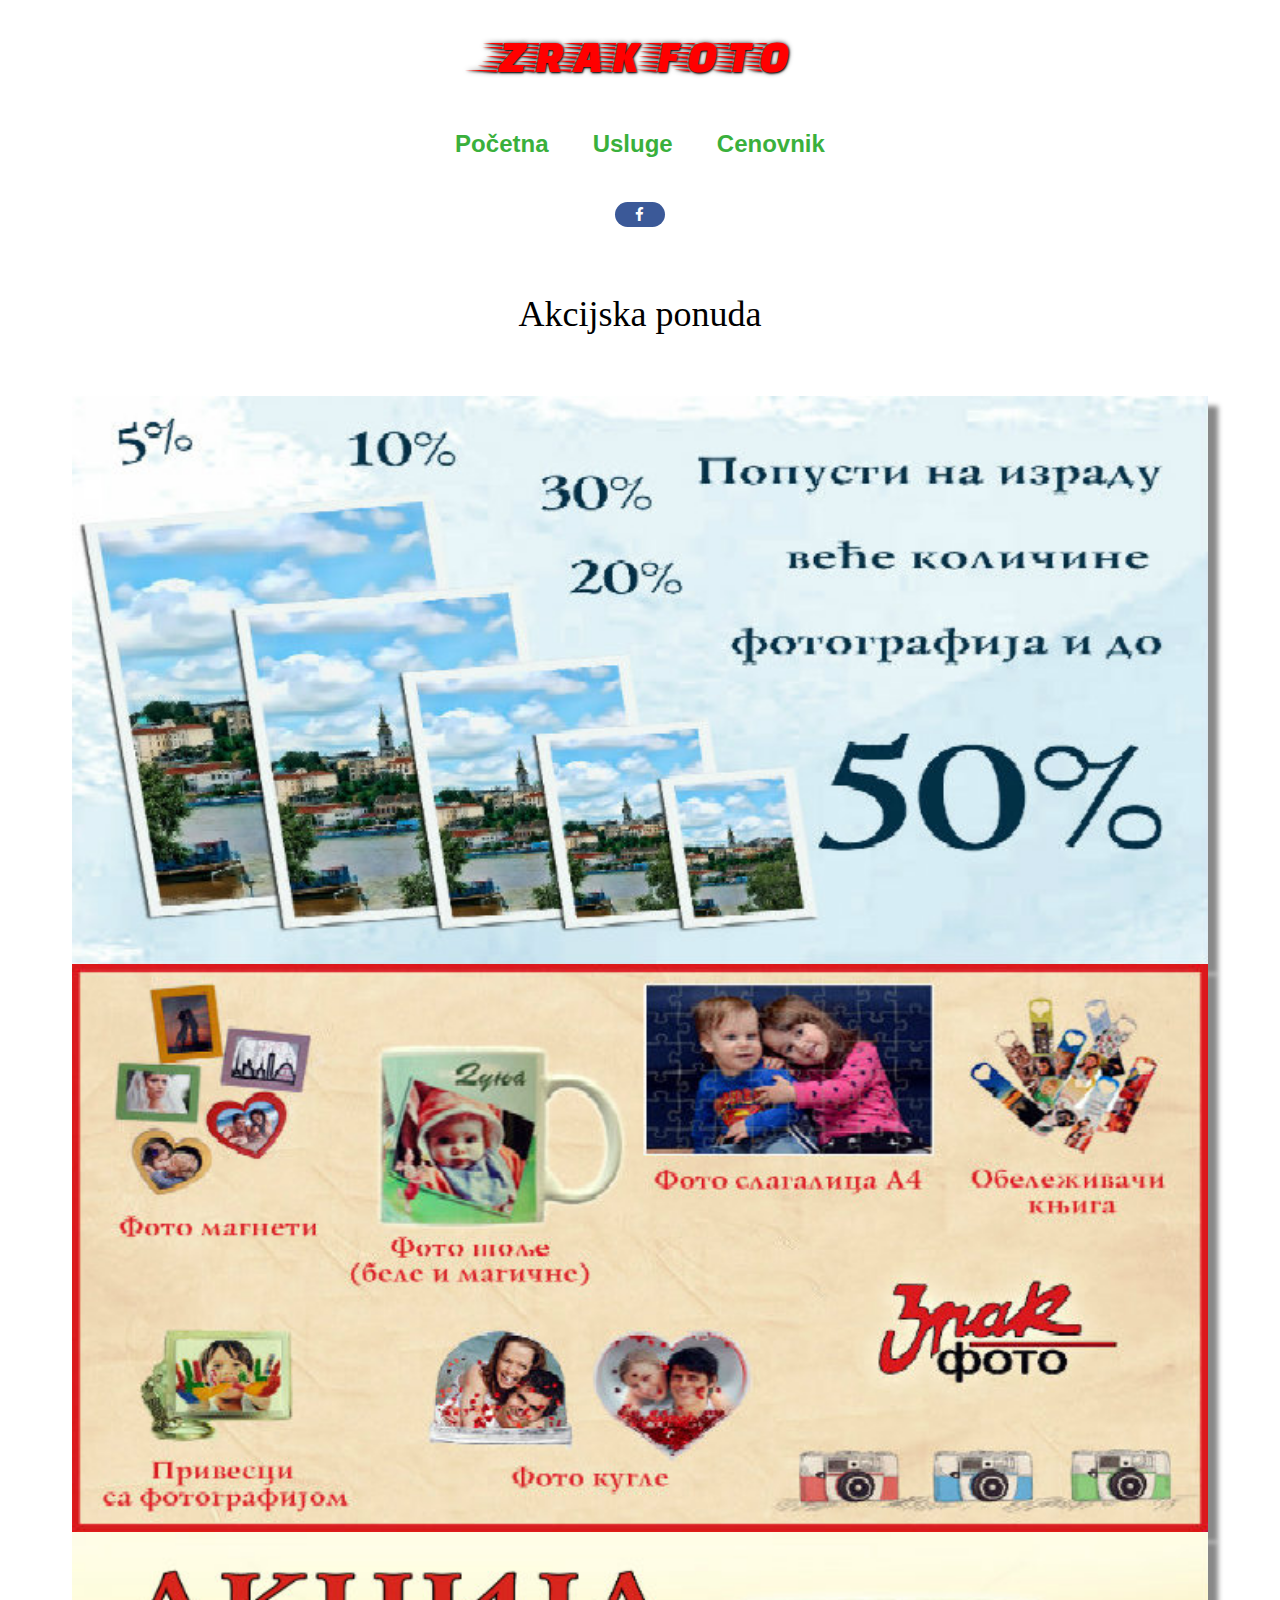
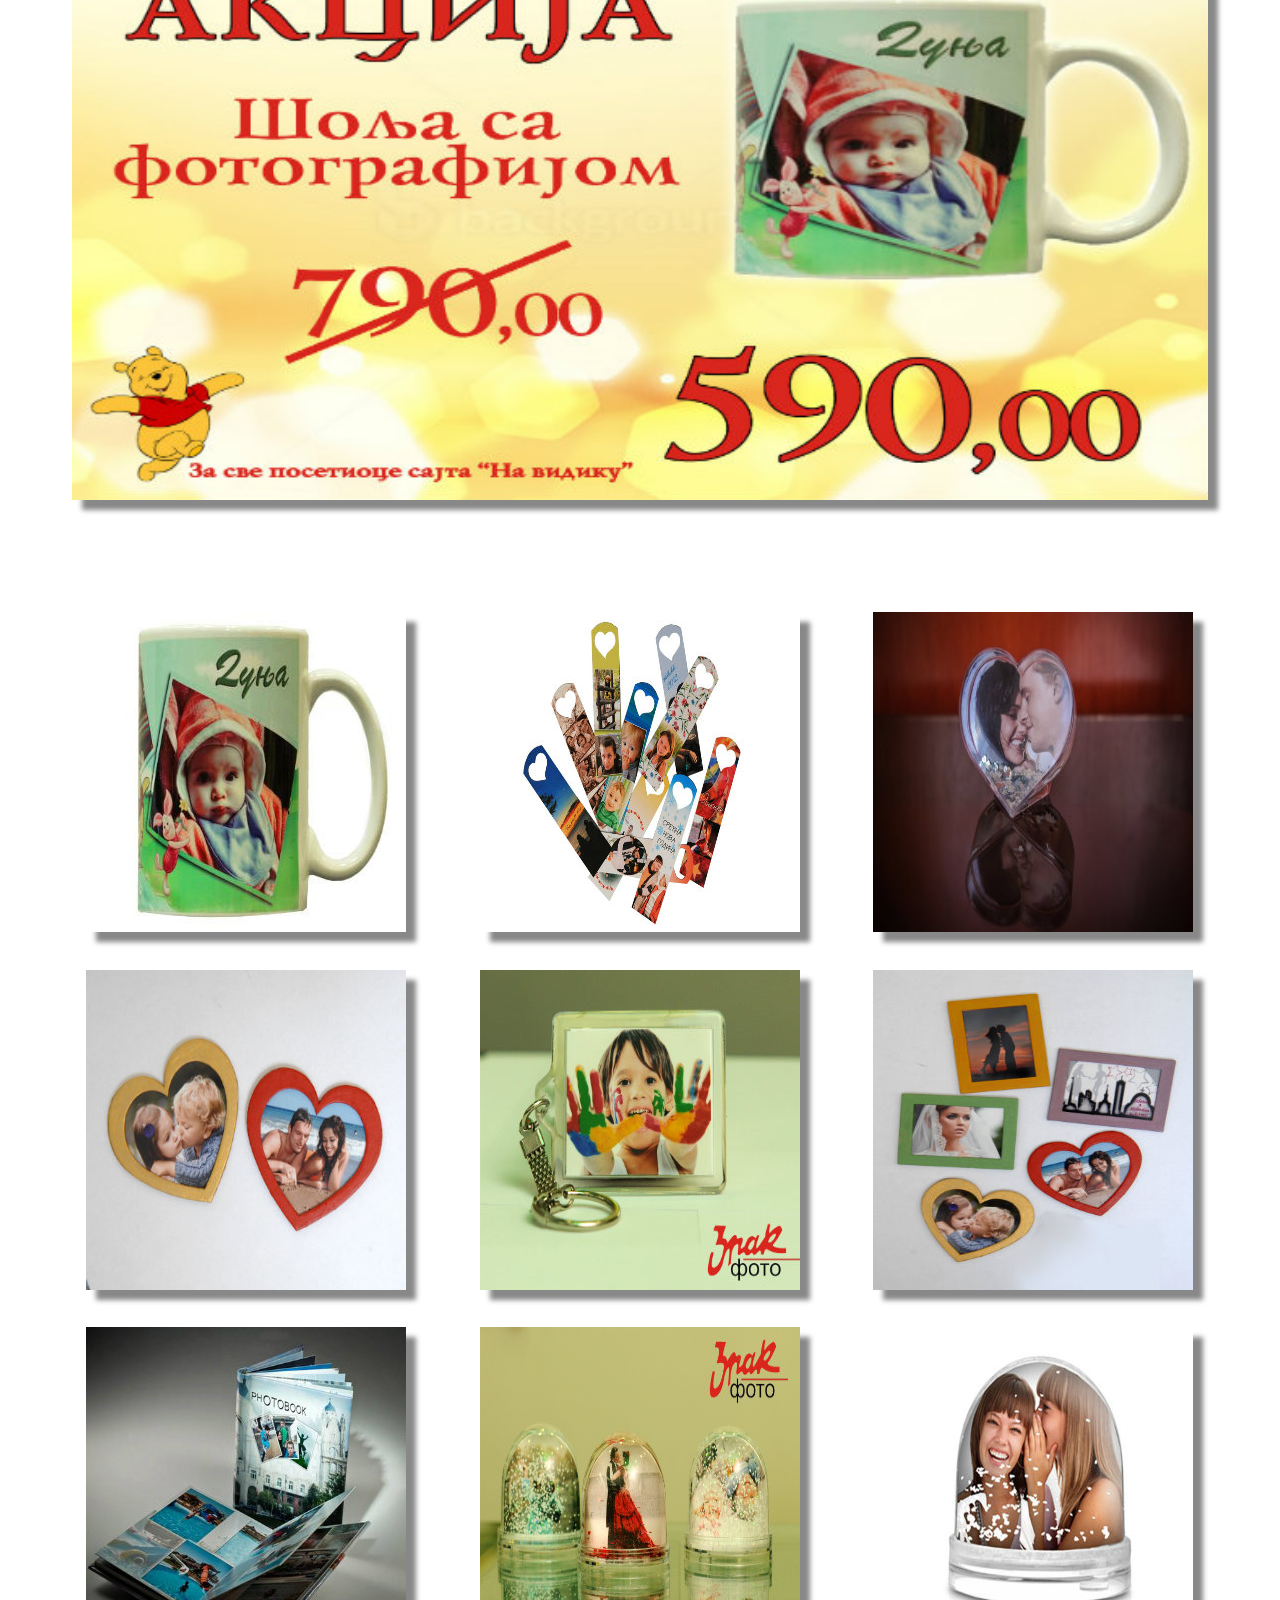
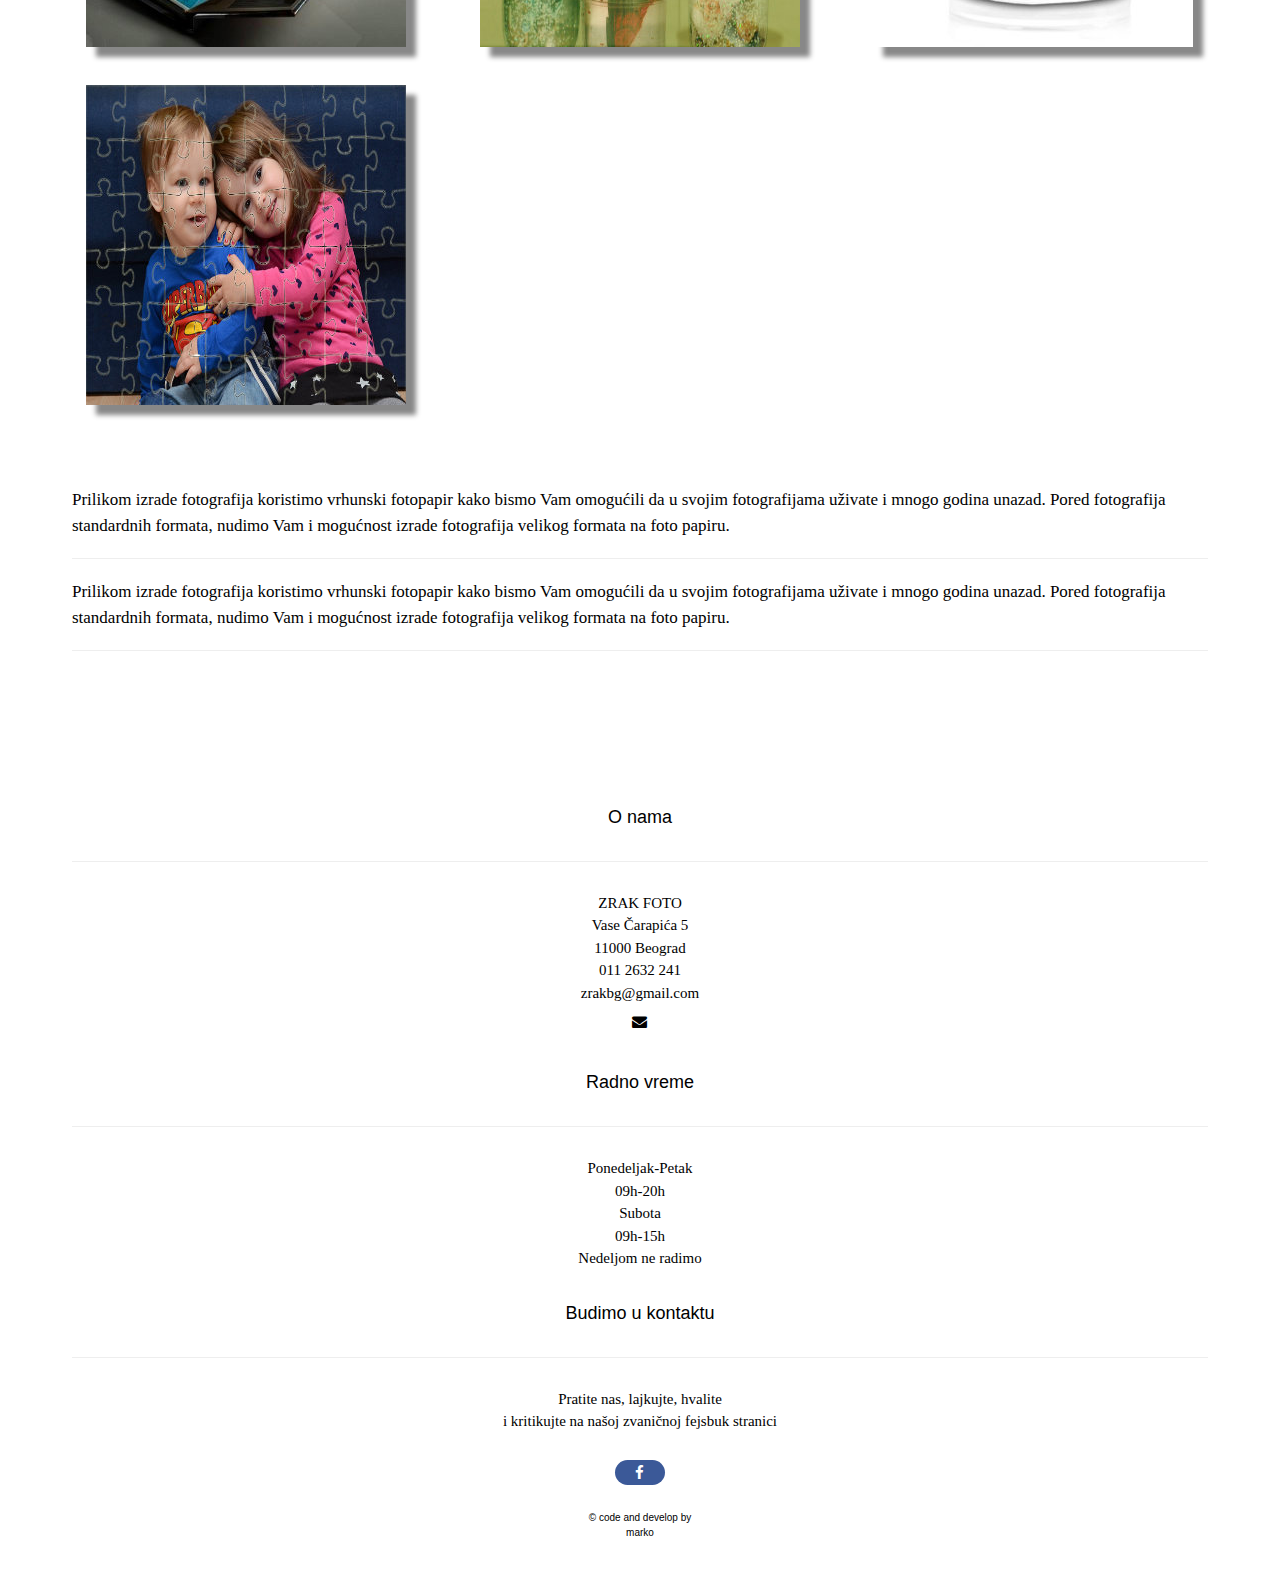
==== usluge.html @ cf1b35f1 "Add files via upload" ====
<!DOCTYPE HTML>
<html lang="en">
	<head>
	  <meta charset="utf-8">
	  <title>Zrak foto usluge</title>
	  <meta name="viewport" content="width=device-width, initial-scale=1.0">
	  <link rel="stylesheet" href="styles.css">
	  <link rel="stylesheet" href="interactions.css">
	  <link rel="stylesheet" href="main.css">
	  <link href="https://fonts.googleapis.com/css?family=Muli%7CRoboto:400,300,500,700,900" rel="stylesheet">
	  <link rel="stylesheet" href="https://www.w3schools.com/w3css/4/w3.css">
	  <link rel="stylesheet" href="https://cdnjs.cloudflare.com/ajax/libs/font-awesome/4.7.0/css/font-awesome.min.css">
	  <link rel="stylesheet" href="https://maxcdn.bootstrapcdn.com/bootstrap/4.0.0-alpha.6/css/bootstrap.min.css" integrity="sha384-rwoIResjU2yc3z8GV/NPeZWAv56rSmLldC3R/AZzGRnGxQQKnKkoFVhFQhNUwEyJ" crossorigin="anonymous">
	  <script src="https://code.jquery.com/jquery-3.1.1.slim.min.js" integrity="sha384-A7FZj7v+d/sdmMqp/nOQwliLvUsJfDHW+k9Omg/a/EheAdgtzNs3hpfag6Ed950n" crossorigin="anonymous"></script>
	  <script src="https://cdnjs.cloudflare.com/ajax/libs/tether/1.4.0/js/tether.min.js" integrity="sha384-DztdAPBWPRXSA/3eYEEUWrWCy7G5KFbe8fFjk5JAIxUYHKkDx6Qin1DkWx51bBrb" crossorigin="anonymous"></script>
	  <script src="https://maxcdn.bootstrapcdn.com/bootstrap/4.0.0-alpha.6/js/bootstrap.min.js" integrity="sha384-vBWWzlZJ8ea9aCX4pEW3rVHjgjt7zpkNpZk+02D9phzyeVkE+jo0ieGizqPLForn" crossorigin="anonymous"></script>
	</head>

<body>
  
  
	<div class="container">
		<div class="row">			
			<div class="col-lg-12">
				<div><h1 class="logo w3-animate-right">ZRAK FOTO</h1></div>
					<div class="list w3-animate-left">
						<ul>
							<a href="index.html"><li>Početna</li></a>
							<a href="usluge.html"><li>Usluge</li></a>
							<a href="cenovnik.html"><li>Cenovnik</li></a>
						</ul>
					</div>	
					<div class="fb-icon"><a href="https://www.facebook.com/ZRAK-FOTO-180003558703632/?fref=ts" class="fa fa-facebook"></a></div>
			</div>
		</div>
	</div>
	
	<div class="container w3-animate-bottom">
		<div class="row">
			<div class="col-lg-12">
				<h1 style="text-align: center; font-family: 'Niconne', cursive;">Akcijska ponuda</h1><br><br>
				<div id="carouselExampleSlidesOnly" class="carousel slide" data-ride="carousel">
					<div class="carousel-inner" role="listbox">
						<div class="carousel-item active">
						  <img class="d-block img-fluid" src="images/akcija.jpg" width="100%" alt="First slide">
						</div>
						<div class="carousel-item">
						  <img class="d-block img-fluid" src="images/akcija1.jpg" width="100%" alt="Second slide">
						</div>
						<div class="carousel-item">
						  <img class="d-block img-fluid" src="images/akcija3.jpg" width="100%" alt="Third slide">
						</div>
					</div>
				</div>
			</div>
		</div>
	</div>	
	
	<br><br><br>
	
	<div class="container">
		<div class="row">
		
			<div class="col-lg-12">
			
				<div class="content clearfix">

					<div class="photo-container">
						<div class="photo">
						  <img class="side-a" src="images/1.jpg" alt="Foto Solja">	
						    <div class="photo-desc side-b">
							  <img src="images/logoo.jpg">
							  <hr>
							  <h4>Šolja sa likom Vama najdražih</h4>
						    </div>
						</div>
					</div>	

					<div class="photo-container">
						<div class="photo">
						  <img class="side-a" src="images/2.jpg" alt="International Space Station">	
						    <div class="photo-desc side-b">
							  <img src="images/logoo.jpg">
							  <hr>
							  <h4>Bukmarkeri za ljubitelje knjiga</h4>
						    </div>
						</div>
					</div>	

					<div class="photo-container">
						<div class="photo">
						  <img class="side-a" src="images/3.jpg" alt="Planet Earth">	
						    <div class="photo-desc side-b">
							  <img src="images/logoo.jpg">
							  <hr>
							  <h4>Kugle u obliku srca za nju ili njega</h4>
						    </div>
						</div>
					</div>	
					
					<div class="photo-container">
						<div class="photo">
						  <img class="side-a" src="images/4.jpg" alt="Planet Earth">	
						    <div class="photo-desc side-b">
							  <img src="images/logoo.jpg">
							  <hr>
							  <h4>Photo magneti u obliku srca</h4>
						    </div>
						</div>
					</div>	
					
					<div class="photo-container">
						<div class="photo">
						  <img class="side-a" src="images/5.jpg" alt="Planet Earth">	
						    <div class="photo-desc side-b">
							  <img src="images/logoo.jpg">
							  <hr>
							  <h4>Photo privesci sa slikom po izboru</h4>
						    </div>
						</div>
					</div>	
					
					<div class="photo-container">
						<div class="photo">
						  <img class="side-a" src="images/6.jpg" alt="Planet Earth">	
						    <div class="photo-desc side-b">
							  <img src="images/logoo.jpg">
							  <hr>
							  <h4>Photo magnetići raznih oblika</h4>
						    </div>
						</div>
					</div>	
					
					<div class="photo-container">
						<div class="photo">
						  <img class="side-a" src="images/7.jpg" alt="Planet Earth">	
						    <div class="photo-desc side-b">
							  <img src="images/logoo.jpg">
							  <hr>
							  <h4>Photo album sa posvetama za Vaše najlepše trenutke</h4>
						    </div>
						</div>
					</div>

					<div class="photo-container">
						<div class="photo">
						  <img class="side-a" src="images/8.jpg" alt="Planet Earth">	
						    <div class="photo-desc side-b">
							  <img src="images/logoo.jpg">
							  <hr>
							  <h4>Magične kugle u varijantama koje Vi poželite</h4>
						    </div>
						</div>
					</div>
					
					<div class="photo-container">
						<div class="photo">
						  <img class="side-a" src="images/9.jpg" alt="Planet Earth">	
						    <div class="photo-desc side-b">
							  <img src="images/logoo.jpg">
							  <hr>
							  <h4>Kugle u stanardnim oblicima</h4>
						    </div>
						</div>
					</div>
					
					<div class="photo-container">
						<div class="photo">
						  <img class="side-a" src="images/10.jpg" alt="Planet Earth">	
						    <div class="photo-desc side-b">
							  <img src="images/logoo.jpg">
							  <hr>
							  <h4>Photo puzzle</h4>
						    </div>
						</div>
					</div>

				</div>
			
			</div>	
		</div>
	</div>
	
	<div class="container">
		<div class="row">
			<div class="col-lg-12">
				<section>Prilikom izrade fotografija koristimo vrhunski fotopapir
				kako bismo Vam omogućili da u svojim fotografijama uživate i
				mnogo godina unazad. Pored fotografija standardnih formata,
				nudimo Vam i mogućnost izrade fotografija velikog formata na foto papiru.
				</section>
				<hr>
				<section>Prilikom izrade fotografija koristimo vrhunski fotopapir
				kako bismo Vam omogućili da u svojim fotografijama uživate i
				mnogo godina unazad. Pored fotografija standardnih formata,
				nudimo Vam i mogućnost izrade fotografija velikog formata na foto papiru.
				</section>
				<hr>
			</div>
		</div>
	</div>
	
		
   <button onclick="topFunction()" id="myBtn" title="Go to top">Top</button>
   
	<br><br><br>
	<div class="container">
		<div class="row">
			<div class="col-lg-3">
				<h5>O nama</h5>
				<hr>
				<div class="info">
					<span>ZRAK FOTO</span><br>
					<span>Vase Čarapića 5</span><br>
					<span>11000 Beograd</span><br>
					<span>011 2632 241</span><br>
					<span><a href="mailto:zrakbg@gmail.com">zrakbg@gmail.com</a></span><br>
					<i class="fa fa-envelope"></i>
				</div>
			</div>
			<div class="col-lg-3">
				<h5>Radno vreme</h5>
				<hr>
				<div class="info">
					<span>Ponedeljak-Petak</span><br>
					<span>09h-20h</span><br>
					<span>Subota</span><br>
					<span>09h-15h</span><br>
					<span>Nedeljom ne radimo</span>	
				</div>
			</div>
				
			<div class="col-lg-6">
				<h5>Budimo u kontaktu</h5>
				<hr>
				<div class="info">
						Pratite nas, lajkujte,
						hvalite<br> i kritikujte
						na našoj zvaničnoj
						fejsbuk stranici
					<br><br>	
					<a href="https://www.facebook.com/ZRAK-FOTO-180003558703632/?fref=ts" class="fa fa-facebook"></a>	
				</div>
			</div>
			<div class="col-lg-12">
				<span style="text-align: center; font-size: 10px;"><p>&copy; code and develop by <br> marko</p></span>
			</div>
		</div>
	</div>
	
<script>
// When the user scrolls down 20px from the top of the document, show the button
window.onscroll = function() {scrollFunction()};

function scrollFunction() {
    if (document.body.scrollTop > 20 || document.documentElement.scrollTop > 20) {
        document.getElementById("myBtn").style.display = "block";
    } else {
        document.getElementById("myBtn").style.display = "none";
    }
}

// When the user clicks on the button, scroll to the top of the document
function topFunction() {
    document.body.scrollTop = 0;
    document.documentElement.scrollTop = 0;
}
</script>

  </body>
  </html>
---- styles.css ----
@import url('https://fonts.googleapis.com/css?family=Faster+One');

a {
	text-decoration: none;
}

.kartica .kartica1 p {
	color: #ffffff;
	font-weight: bold;
	font-size: 24px;
	text-shadow: 1px 1px 2px #00ff2f, 0 0 25px #00ff2f, 0 0 5px darkblue;
}

header {
  text-align: center;
  background: url('images/belgrade.jpg') no-repeat top center ;
  background-size: cover;
  overflow: hidden;
  padding-top: 60px;
}

.fa {
  padding: 5px;
  font-size: 30px;
  width: 50px;
  text-align: center;
  text-decoration: none;
  margin: 5px 2px;
  border-radius: 40px;
}

.fa:hover {
    opacity: 0.4;
}

.fa-facebook {
  background: #3B5998;
  color: white;
}

header {
  line-height: 1.5;
}

header .profile-image {
  margin-top: 50px;
  width: 150px;
  height: 150px;
  border-radius: 50%;
  border: 3px solid white;
  transition: all .5s;
}

header .profile-image:hover {
  transform: scale(1.2) rotate(5deg);
}

.list ul a {
	color: #3ab03c;
}

.list ul a:hover {
	text-decoration: none;
	color: #ff4000;
}

footer {
  width: 100%;
  min-height: 30px;
  padding: 20px 0 40px 20px;
}

footer .copyright {
  top: -8px;
  margin-right: 20px;
  font-size: .75em;
}

footer ul {
  list-style-type: none;
  margin: 0;
  padding: 0;
}

footer ul li {
  display: inline-block;
}

a.social {
  display: inline-block;
  text-indent: -9999px;
  margin-left: 5px;
  width: 30px;
  height: 30px;
  background-size: 30px 30px;
  opacity: .5;
  transition: all .25s;
}

.clearfix {
  clear: both;
}

/* Styles for larger screens */
@media screen and (min-width: 720px) {

  header {
    min-height: 450px;
  }

  .nav {
    max-width: 1200px;
  }

  .nav .name {
    display: block;
    margin-right: auto;
    color: white;
  }

  main {
    padding-top: 50px;
  }

  main p {
    line-height: 1.6em;
  }

  footer {
    font-size: 1.3em;
    max-width: 1200px;
    margin: 40px auto;
  }

}

nav {
	background: linear-gradient(, #d6f6bd, #fd9a8f);
}

.list ul li a {
	text-decoration: none;
	color: black;
}

.list ul li a:hover {
	color: white;
}

.logo {
	color: red;
	text-align: center;
	padding-top: 10px;
	font-family: 'Faster One', cursive;
	text-shadow: 1px 1px 2px black, 0 0 25px white, 0 0 5px black;
	font-size: 47px;
}

.fb-icon {
	text-align: center;
}

.info, h5 {
	text-align: center;
	padding: 10px;
	font-family: 'Rochester', cursive;
}

section {
	font-family: 'Niconne', cursive;
	font-size: 17px;
}


.pasus p {
	text-align: center;
	font-size: 20px;
	font-family: 'Rochester', cursive;
}

.list ul {
	padding: 20px;
	text-align: center;
}


.list li {
	display: inline;
	padding: 20px;
	font-size: 24px;
	font-weight: bold;
	font-family: 'ABeeZee', sans-serif;
}

.list li:hover {
	color: #ff001a;
	cursor: pointer;
	text-shadow: 1px 1px 2px white, 0 0 25px #00ff04, 0 0 5px white;
	transition: 0.6s;
}

.main-list {
	font-family: 'Rochester', cursive;
	font-size: 19px;
}

img {
	box-shadow: 10px 10px 5px #888888;
}

.photo-book {
  font-weight: bold;
  font-size: 14px;
  color: white;
  text-shadow: 1px 1px 2px black, 0 0 25px blue, 0 0 5px darkblue;
}

@import url('https://fonts.googleapis.com/css?family=ABeeZee');

.main p {
	font-size: 20px;
	text-align: justify;
	text-indent: 30px;
	font-family: 'Rochester', cursive;
}

@import url('https://fonts.googleapis.com/css?family=Rochester');

/* Slideshow container */
.slideshow-container {
  max-width: 1000px;
  position: relative;
  margin: auto;
}

/* Caption text */
.text {
  color: #f2f2f2;
  font-size: 15px;
  padding: 8px 12px;
  position: absolute;
  bottom: 8px;
  width: 100%;
  text-align: center;
}

/* Number text (1/3 etc) */
.numbertext {
  color: #f2f2f2;
  font-size: 12px;
  padding: 8px 12px;
  position: absolute;
  top: 0;
}

/* The dots/bullets/indicators */
.dot {
  height: 13px;
  width: 13px;
  margin: 0 2px;
  background-color: #bbb;
  border-radius: 50%;
  display: inline-block;
  transition: background-color 0.6s ease;
}

.active {
  background-color: #717171;
}

/* Fading animation */
.fade {
  -webkit-animation-name: fade;
  -webkit-animation-duration: 1.5s;
  animation-name: fade;
  animation-duration: 1.5s;
}

@-webkit-keyframes fade {
  from {opacity: .4} 
  to {opacity: 1}
}

@keyframes fade {
  from {opacity: .4} 
  to {opacity: 1}
}



/* On smaller screens, decrease text size */
@media only screen and (max-width: 300px) {
  .text {font-size: 11px}
}

#myBtn {
  display: none;
  position: fixed;
  bottom: 20px;
  right: 30px;
  z-index: 99;
  border: none;
  outline: none;
  background-color: red;
  color: white;
  cursor: pointer;
  padding: 15px;
  border-radius: 10px;
}

#myBtn:hover {
  background-color: #555;
}

/* ----------------------
-------------------------
Style for tabular data 
-------------------------
------------------------*/

table {
    border-collapse: collapse;
    width: 100%;
}

th, td {
    padding: 12px;
    text-align: justify;
    border-bottom: 1px solid #ddd;
}


tr:hover	{
	background-color: black;
	color: #00ff11;
}
---- interactions.css ----
/* ================================= 
  Button Transitions
==================================== */

.button {
	transition: background .3s;
}
.button:hover {
	background: rgba(74,137,202, 1);
}

/* ================================= 
  Photo 3D Transforms & Transitions
==================================== */

.content {
	perspective: 1300px;
}

.photo {
	transition: transform 1s cubic-bezier(.55, -.62, .27, 1.2);
	transform-style: preserve-3d;
}

.photo:hover {
	transform: rotate3d(1, 0, 0, 180deg);
}

.side-a,
.side-b {
	backface-visibility: hidden;
}

.side-b {
	transform: rotateX(180deg);
}
---- main.css ----
/* ================================= 
  Base Element Styles
==================================== */



/* ================================= 
  Base Layout Styles
==================================== */

/* ---- Layout Containers ---- */

.container {
	width: 94.02985075%;
	max-width: 1260px;
	background: #fff;
	margin: auto;
}
.main-header {
	text-align: center;
	padding: 2.8em 0;
}
.photo-container {
	text-align: center;
	margin-bottom: 2.5em;
}
/* ---- Page Elements ---- */

.name {
	font-size: 1.65em;
	font-weight: 800;
	margin: 0 0 1.5em;
	line-height: 1;
}
.name span {
	font-weight: 300;
	margin-left: -7px;
}

.photo-container img {
 	max-width: 100%;
 	position: relative;
	z-index: 100;
}
.button {
	color: #fff;
	width: 75%;
	font-weight: 700;
	display: block;
	text-decoration: none;
	text-transform: uppercase;
	padding: 20px 0;
	border-radius: .5em;
	background: rgba(74,137,202, .8);
	margin: .3em 0 0;
}
.photo {
	position: relative;
	line-height: 0;
}
/* ---- Photo Overlay ---- */

.photo-desc {
	color: #fff;
	position: absolute;
	top: 0;
	right: 0;
	bottom: 0; 
	left: 0;
	padding-left: 20px;
	padding-right: 20px;
	display: flex; /* For centering text inside .photo-overlay */
	flex-direction: column;
	justify-content: center;
	align-items: center;
	background: #345d88;
	line-height: 0;
}
/* ---- Float clearfix ---- */

.clearfix::after {
	content: " ";
	display: table;
	clear: both;
}

/* ================================= 
  Media Queries
==================================== */

@media (min-width: 0) and (max-width: 768px) {
	.container {
		padding: 0 1.225em 2.5em;
	}
}
@media (min-width: 769px) {
	.container {
		padding: 0 2.25em 3em;
	}
	.photo-container {
		width: 48%;
		float: left;
		margin-left: 4%;
	}
}
@media (min-width: 769px) and (max-width: 1024px) { 
	.photo-container:nth-child(2n+1) {
		margin-left: 0;
		clear: left;
	}

}
@media (min-width: 1025px) { 
	.photo-container {
		width: 30.63973064%;
	}
	.photo-container:nth-child(3n+1) {
		margin-left: 0;
		clear: left;
	}
}
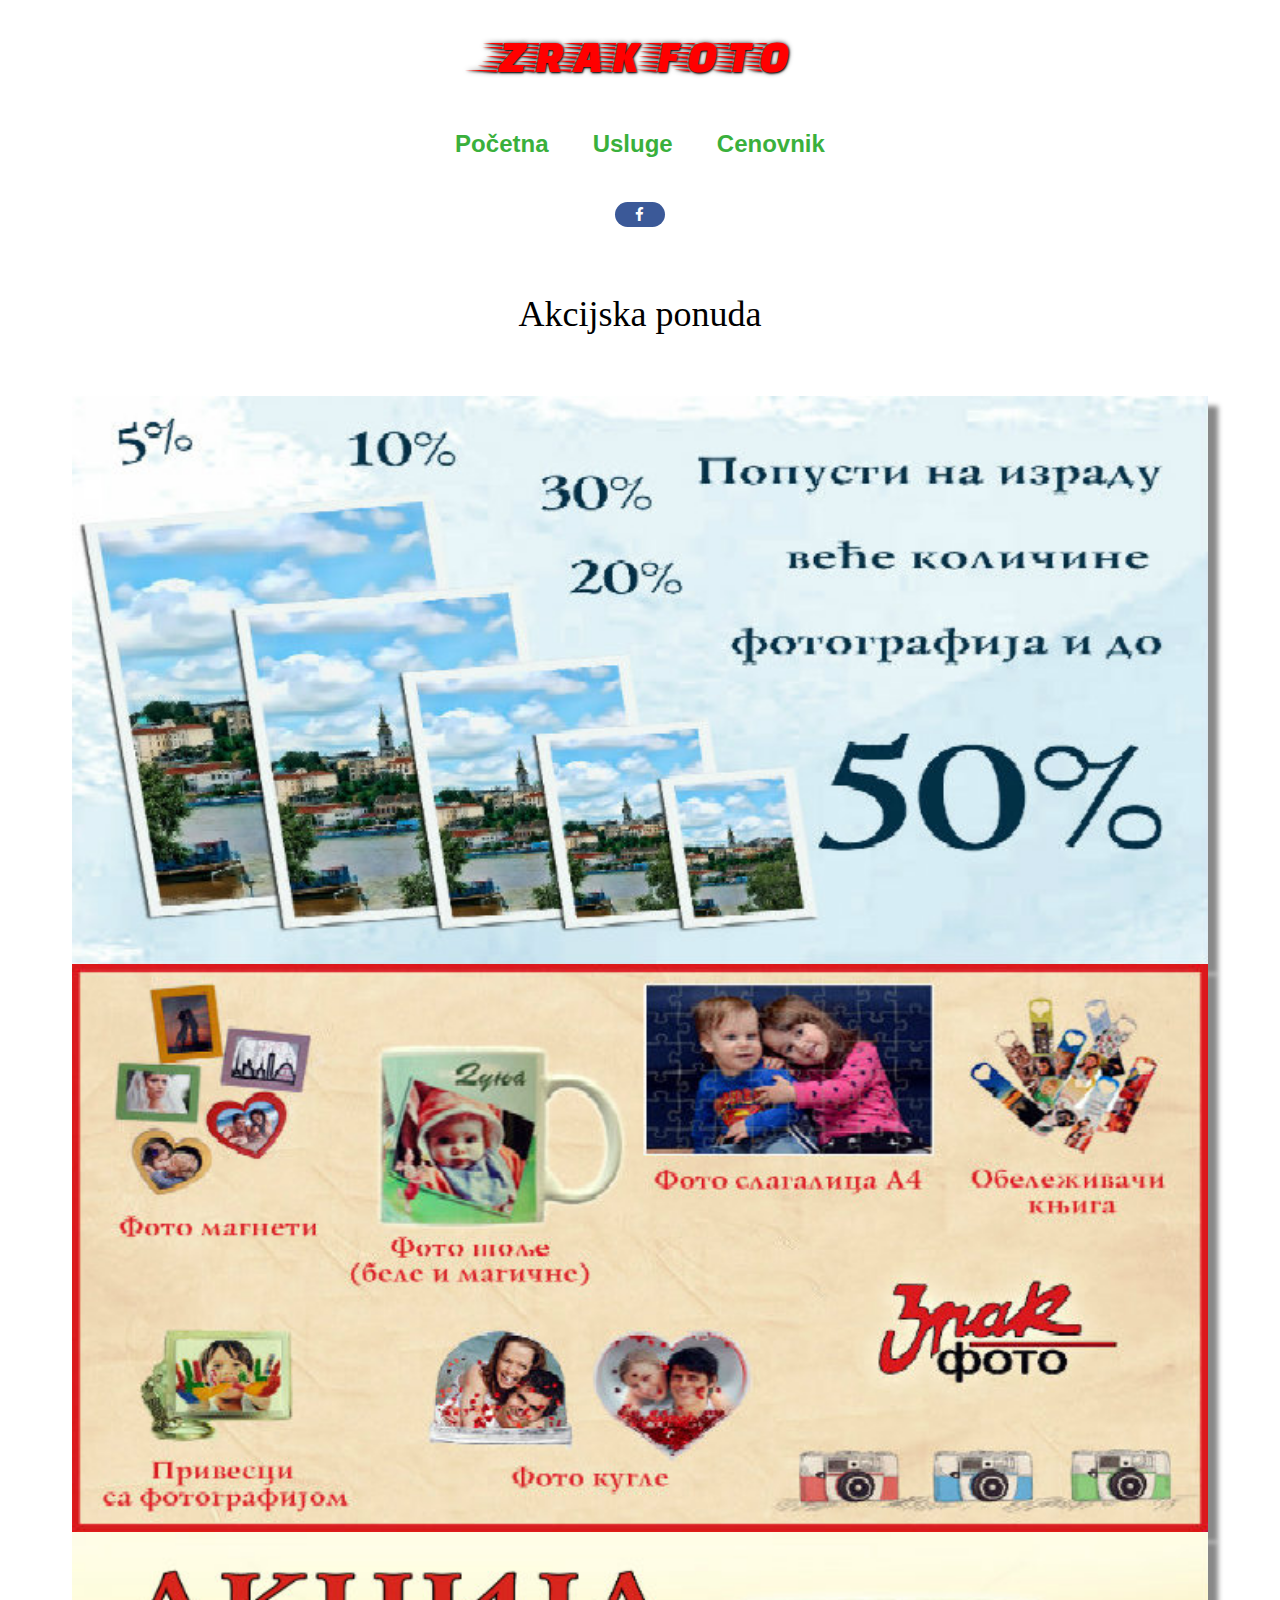
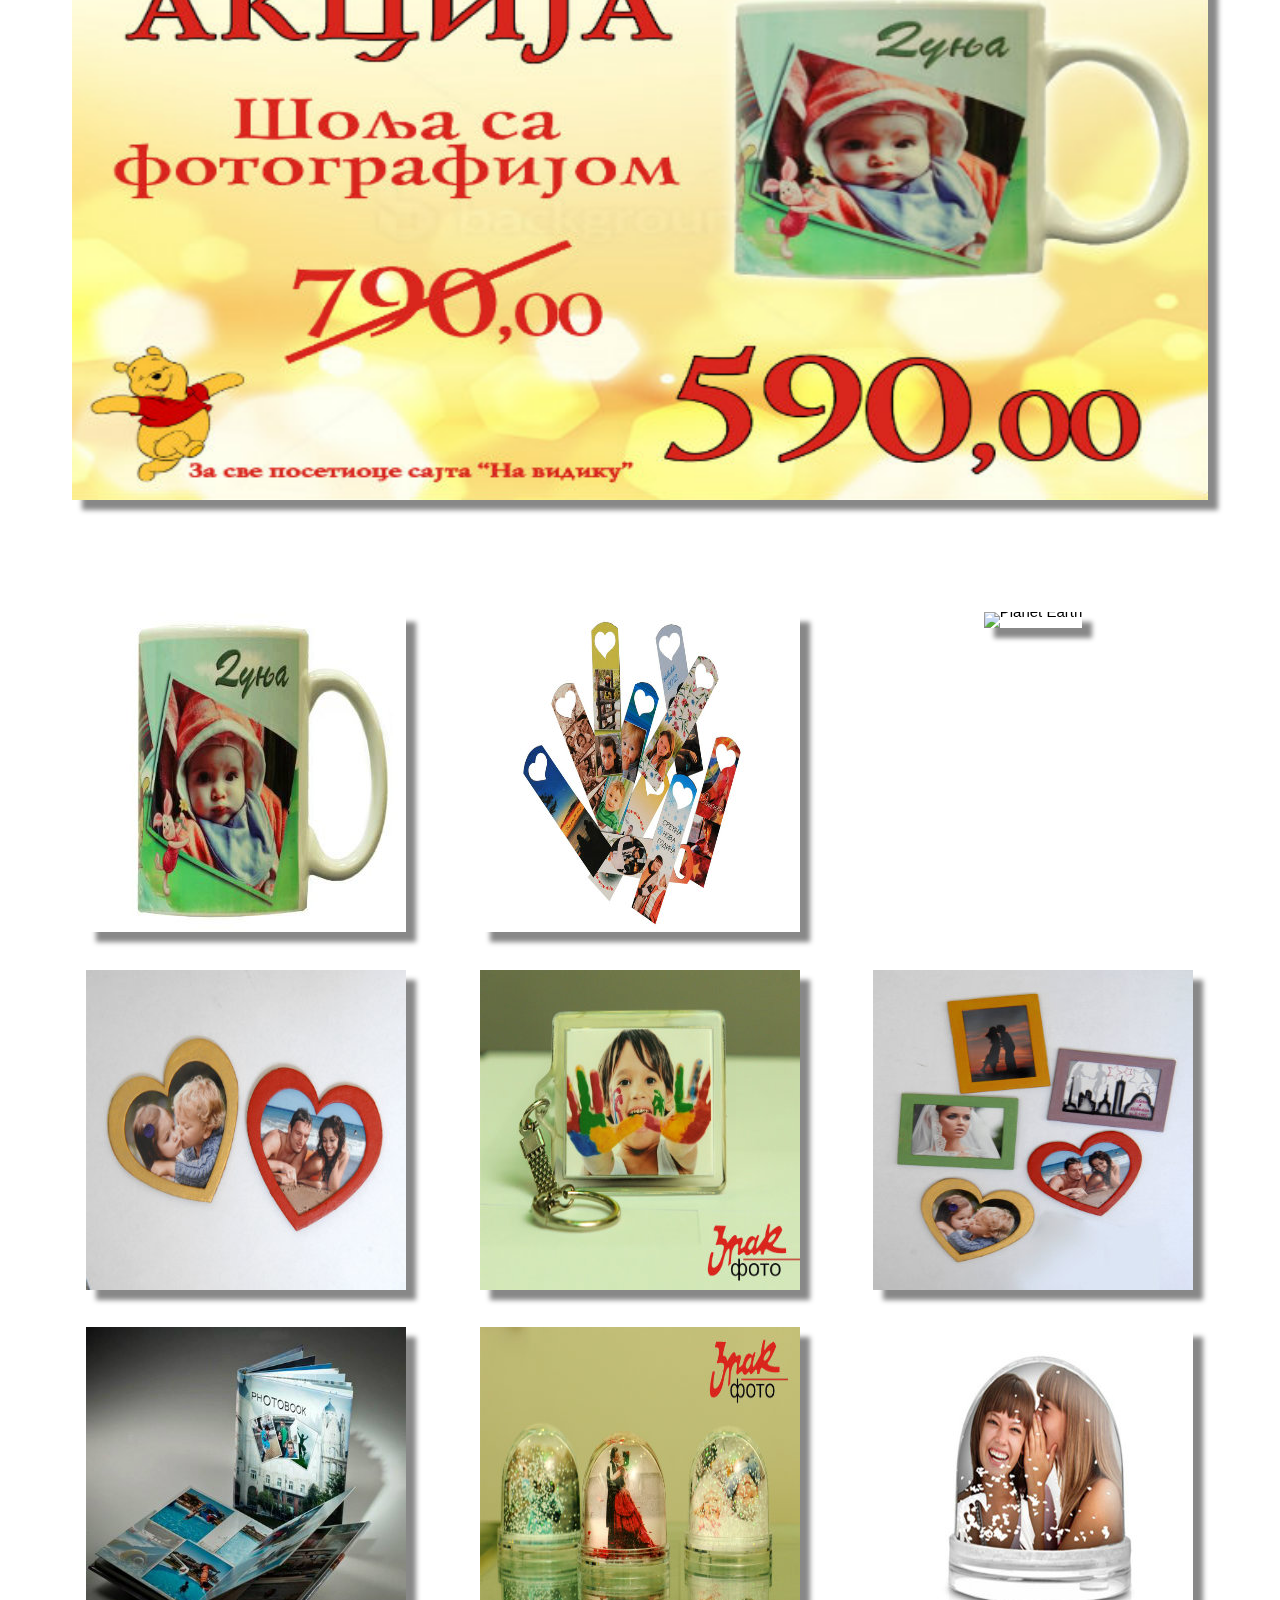
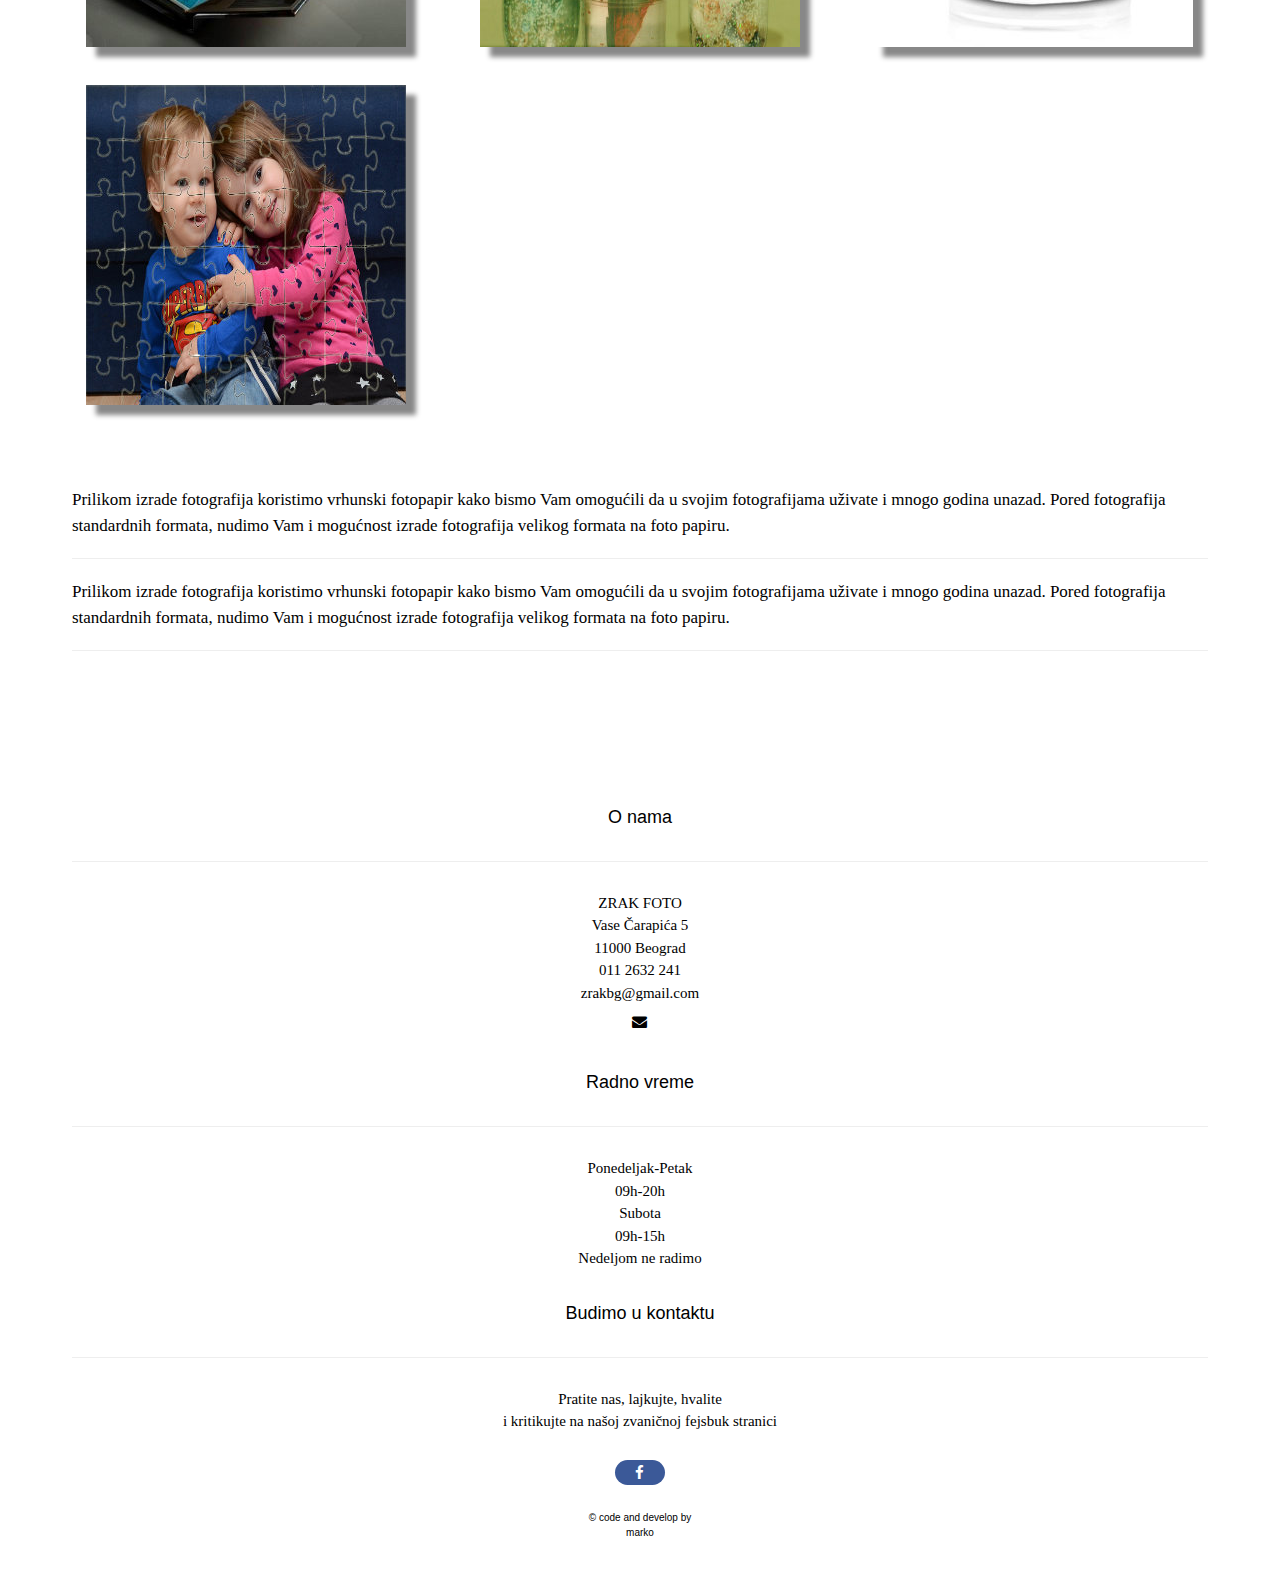
==== commit 6f1f5894: "Update usluge.html" ====
--- a/usluge.html
+++ b/usluge.html
@@ -69,7 +69,7 @@
 						<div class="photo">
 						  <img class="side-a" src="images/1.jpg" alt="Foto Solja">	
 						    <div class="photo-desc side-b">
-							  <img src="images/logoo.jpg">
+							  <img src="images/logoo.JPG">
 							  <hr>
 							  <h4>Šolja sa likom Vama najdražih</h4>
 						    </div>
@@ -80,7 +80,7 @@
 						<div class="photo">
 						  <img class="side-a" src="images/2.jpg" alt="International Space Station">	
 						    <div class="photo-desc side-b">
-							  <img src="images/logoo.jpg">
+							  <img src="images/logoo.JPG">
 							  <hr>
 							  <h4>Bukmarkeri za ljubitelje knjiga</h4>
 						    </div>
@@ -89,9 +89,9 @@
 
 					<div class="photo-container">
 						<div class="photo">
-						  <img class="side-a" src="images/3.jpg" alt="Planet Earth">	
-						    <div class="photo-desc side-b">
-							  <img src="images/logoo.jpg">
+						  <img class="side-a" src="images/3.JPG" alt="Planet Earth">	
+						    <div class="photo-desc side-b">
+							  <img src="images/logoo.JPG">
 							  <hr>
 							  <h4>Kugle u obliku srca za nju ili njega</h4>
 						    </div>
@@ -102,7 +102,7 @@
 						<div class="photo">
 						  <img class="side-a" src="images/4.jpg" alt="Planet Earth">	
 						    <div class="photo-desc side-b">
-							  <img src="images/logoo.jpg">
+							  <img src="images/logoo.JPG">
 							  <hr>
 							  <h4>Photo magneti u obliku srca</h4>
 						    </div>
@@ -113,7 +113,7 @@
 						<div class="photo">
 						  <img class="side-a" src="images/5.jpg" alt="Planet Earth">	
 						    <div class="photo-desc side-b">
-							  <img src="images/logoo.jpg">
+							  <img src="images/logoo.JPG">
 							  <hr>
 							  <h4>Photo privesci sa slikom po izboru</h4>
 						    </div>
@@ -124,7 +124,7 @@
 						<div class="photo">
 						  <img class="side-a" src="images/6.jpg" alt="Planet Earth">	
 						    <div class="photo-desc side-b">
-							  <img src="images/logoo.jpg">
+							  <img src="images/logoo.JPG">
 							  <hr>
 							  <h4>Photo magnetići raznih oblika</h4>
 						    </div>
@@ -135,7 +135,7 @@
 						<div class="photo">
 						  <img class="side-a" src="images/7.jpg" alt="Planet Earth">	
 						    <div class="photo-desc side-b">
-							  <img src="images/logoo.jpg">
+							  <img src="images/logoo.JPG">
 							  <hr>
 							  <h4>Photo album sa posvetama za Vaše najlepše trenutke</h4>
 						    </div>
@@ -146,7 +146,7 @@
 						<div class="photo">
 						  <img class="side-a" src="images/8.jpg" alt="Planet Earth">	
 						    <div class="photo-desc side-b">
-							  <img src="images/logoo.jpg">
+							  <img src="images/logoo.JPG">
 							  <hr>
 							  <h4>Magične kugle u varijantama koje Vi poželite</h4>
 						    </div>
@@ -157,7 +157,7 @@
 						<div class="photo">
 						  <img class="side-a" src="images/9.jpg" alt="Planet Earth">	
 						    <div class="photo-desc side-b">
-							  <img src="images/logoo.jpg">
+							  <img src="images/logoo.JPG">
 							  <hr>
 							  <h4>Kugle u stanardnim oblicima</h4>
 						    </div>
@@ -168,7 +168,7 @@
 						<div class="photo">
 						  <img class="side-a" src="images/10.jpg" alt="Planet Earth">	
 						    <div class="photo-desc side-b">
-							  <img src="images/logoo.jpg">
+							  <img src="images/logoo.JPG">
 							  <hr>
 							  <h4>Photo puzzle</h4>
 						    </div>
